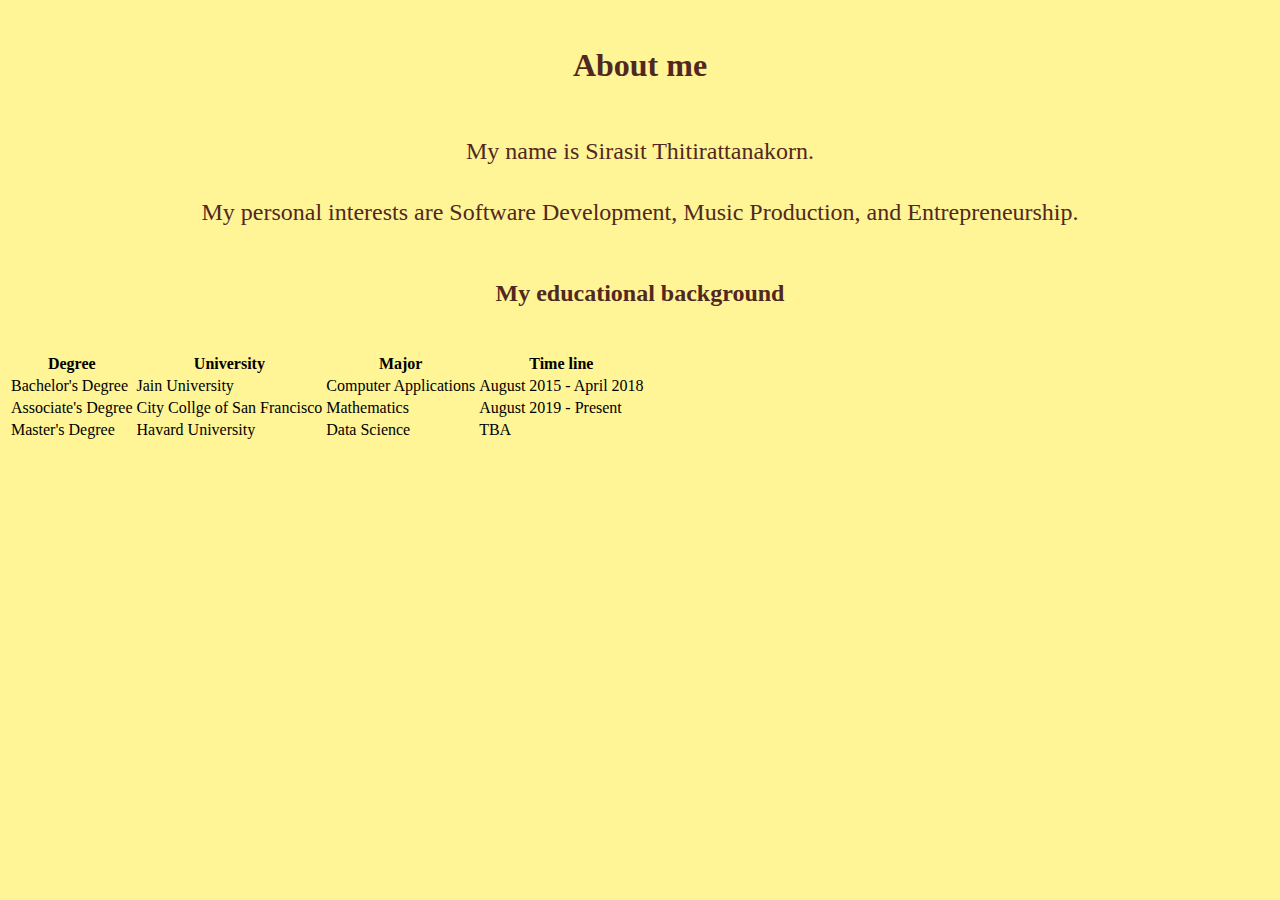
==== about.html @ b357f07c "init" ====
<!DOCTYPE html>
<html lang="en">
<head>
    <meta charset="UTF-8">
    <meta name="viewport" content="width=device-width, initial-scale=1.0">
    <meta http-equiv="X-UA-Compatible" content="ie=edge">
    <link rel="stylesheet" href="css/style.css">
    <title>Abot Me</title>
</head>
<body>
<h1>About me</h1>
<p>My name is Sirasit Thitirattanakorn.</p>
<p>My personal interests are Software Development,  Music Production, and Entrepreneurship.</p>
<h2>My educational background</h2>
<table>
    <tr>
        <th>Degree</th>
        <th>University</th>
        <th>Major</th>
        <th>Time line</th>
    </tr>
    <tr>
        <td>Bachelor's Degree</td>
        <td>Jain University</td>
        <td>Computer Applications</td>
        <td>August 2015 - April 2018</td>
    </tr>
    <tr>
        <td>Associate's Degree</td>
        <td>City Collge of San Francisco</td>
        <td>Mathematics</td>
        <td>August 2019 - Present</td>
    </tr>
    <tr>
        <td>Master's Degree</td>
        <td>Havard University</td>
        <td>Data Science</td>
        <td>TBA</td>
    </tr>
</table>
    
</body>
</html>
---- css/style.css ----
body{
    background-color: #FFF496;
}

.bg-color{
    background-color: #FFF496;
}

a{
    text-decoration: none;
}

h1,h2,h3{
    padding: 2%;
    text-align: center;
    color: #512820;
}
p{
    padding: 5px;
    text-align: center;
    font-size: 24px;
    color: #512820;

}


img{
    border-radius: 2%;
    display: block;
    margin-left: auto;
    margin-right: auto;
    width: 300px;
    margin-bottom: 20px;

}

.nav{
    text-align: center;
}

ul {
  list-style-type: none;
  margin: 20px auto;
  padding: 0;
  overflow: hidden;
  display: inline-block;
}

li {
  float: left;
}

li a {
  display: block;
  padding: 8px;
  background-color: #FFF496;
  font-size: 24px;
}

li a:hover {
  background-color:#F79256;
}

.social-img{
  width: 200px;
  height: 200px;
} 

.row{
  padding-top: 50px;
}
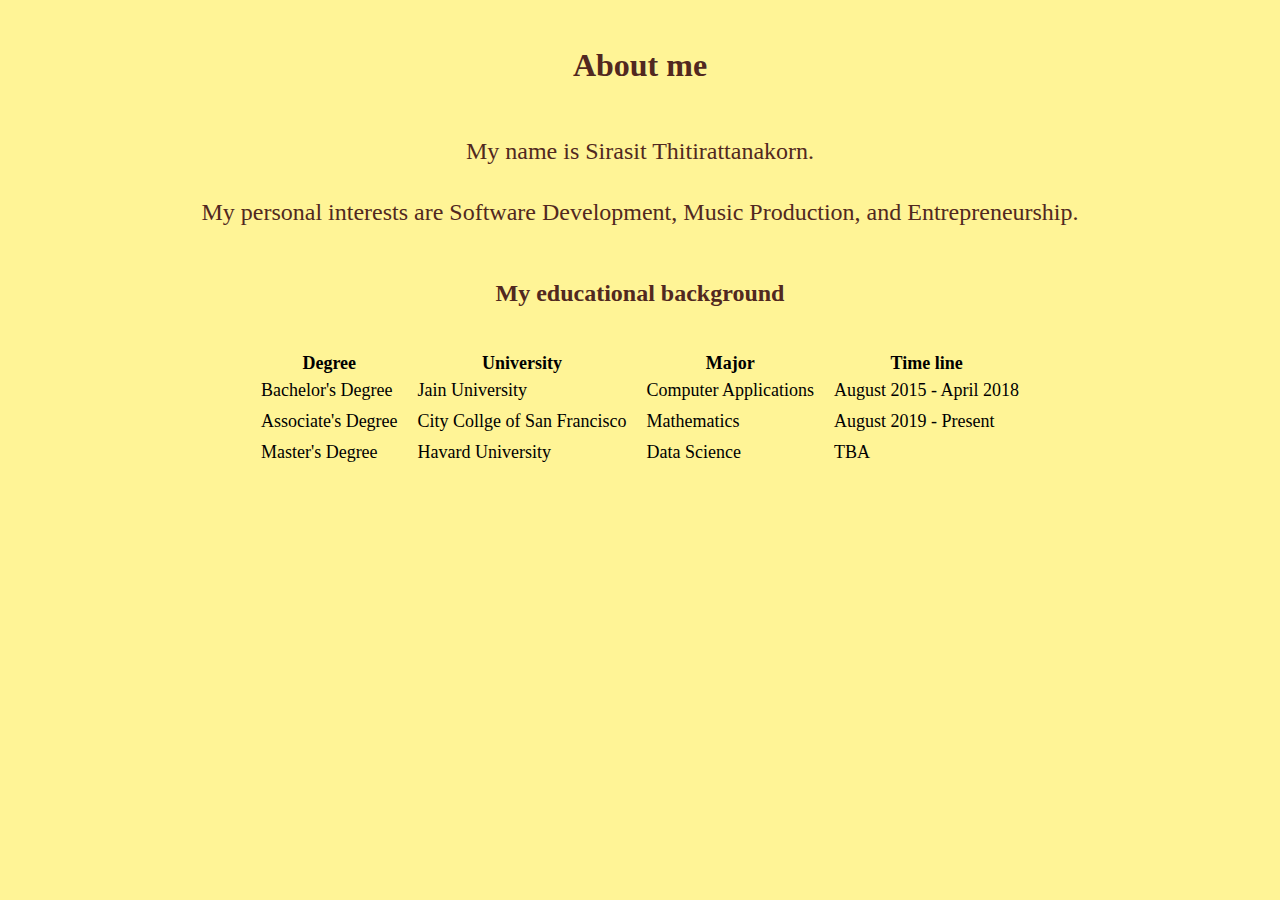
==== commit 54d46219: "Finished" ====
--- a/about.html
+++ b/about.html
@@ -12,32 +12,32 @@
 <p>My name is Sirasit Thitirattanakorn.</p>
 <p>My personal interests are Software Development,  Music Production, and Entrepreneurship.</p>
 <h2>My educational background</h2>
-<table>
-    <tr>
-        <th>Degree</th>
-        <th>University</th>
-        <th>Major</th>
-        <th>Time line</th>
-    </tr>
-    <tr>
-        <td>Bachelor's Degree</td>
-        <td>Jain University</td>
-        <td>Computer Applications</td>
-        <td>August 2015 - April 2018</td>
-    </tr>
-    <tr>
-        <td>Associate's Degree</td>
-        <td>City Collge of San Francisco</td>
-        <td>Mathematics</td>
-        <td>August 2019 - Present</td>
-    </tr>
-    <tr>
-        <td>Master's Degree</td>
-        <td>Havard University</td>
-        <td>Data Science</td>
-        <td>TBA</td>
-    </tr>
-</table>
+    <table id="education">
+        <tr>
+            <th>Degree</th>
+            <th>University</th>
+            <th>Major</th>
+            <th>Time line</th>
+        </tr>
+        <tr>
+            <td>Bachelor's Degree</td>
+            <td>Jain University</td>
+            <td>Computer Applications</td>
+            <td>August 2015 - April 2018</td>
+        </tr>
+        <tr>
+            <td>Associate's Degree</td>
+            <td>City Collge of San Francisco</td>
+            <td>Mathematics</td>
+            <td>August 2019 - Present</td>
+        </tr>
+        <tr>
+            <td>Master's Degree</td>
+            <td>Havard University</td>
+            <td>Data Science</td>
+            <td>TBA</td>
+        </tr>
+    </table>
     
 </body>
 </html>--- a/css/style.css
+++ b/css/style.css
@@ -1,41 +1,39 @@
-body{
-    background-color: #FFF496;
+body {
+  background-color: #FFF496;
 }
 
-.bg-color{
-    background-color: #FFF496;
+.bg-color {
+  background-color: #FFF496;
 }
 
-a{
-    text-decoration: none;
+a {
+  text-decoration: none;
 }
 
-h1,h2,h3{
-    padding: 2%;
-    text-align: center;
-    color: #512820;
-}
-p{
-    padding: 5px;
-    text-align: center;
-    font-size: 24px;
-    color: #512820;
-
+h1, h2, h3 {
+  padding: 2%;
+  text-align: center;
+  color: #512820;
 }
 
-
-img{
-    border-radius: 2%;
-    display: block;
-    margin-left: auto;
-    margin-right: auto;
-    width: 300px;
-    margin-bottom: 20px;
-
+p {
+  padding: 5px;
+  text-align: center;
+  font-size: 24px;
+  color: #512820;
 }
 
-.nav{
-    text-align: center;
+img {
+  border-radius: 2%;
+  display: block;
+  margin-left: auto;
+  margin-right: auto;
+  width: 300px;
+  margin-bottom: 20px;
+}
+
+.nav {
+  text-align: center;
 }
 
 ul {
@@ -58,14 +56,44 @@
 }
 
 li a:hover {
-  background-color:#F79256;
+  background-color: #F79256;
 }
 
-.social-img{
+.social-img {
   width: 200px;
   height: 200px;
-} 
+}
 
-.row{
+.row {
   padding-top: 50px;
 }
+
+table {
+  border-collapse: collapse;
+}
+
+#education {
+  margin: 0 auto;
+}
+
+tr, td {
+  padding: 5px 10px;
+  font-size: 18px;
+  margin: 2px;
+}
+
+@media (max-width: 600px) {
+  img {
+    border-radius: 2%;
+    display: block;
+    margin-left: auto;
+    margin-right: auto;
+    width: 200px;
+    margin-bottom: 20px;
+  }
+}
+#adjusted-text {
+  font-size: 16px;
+}
+
+/*# sourceMappingURL=style.css.map */
